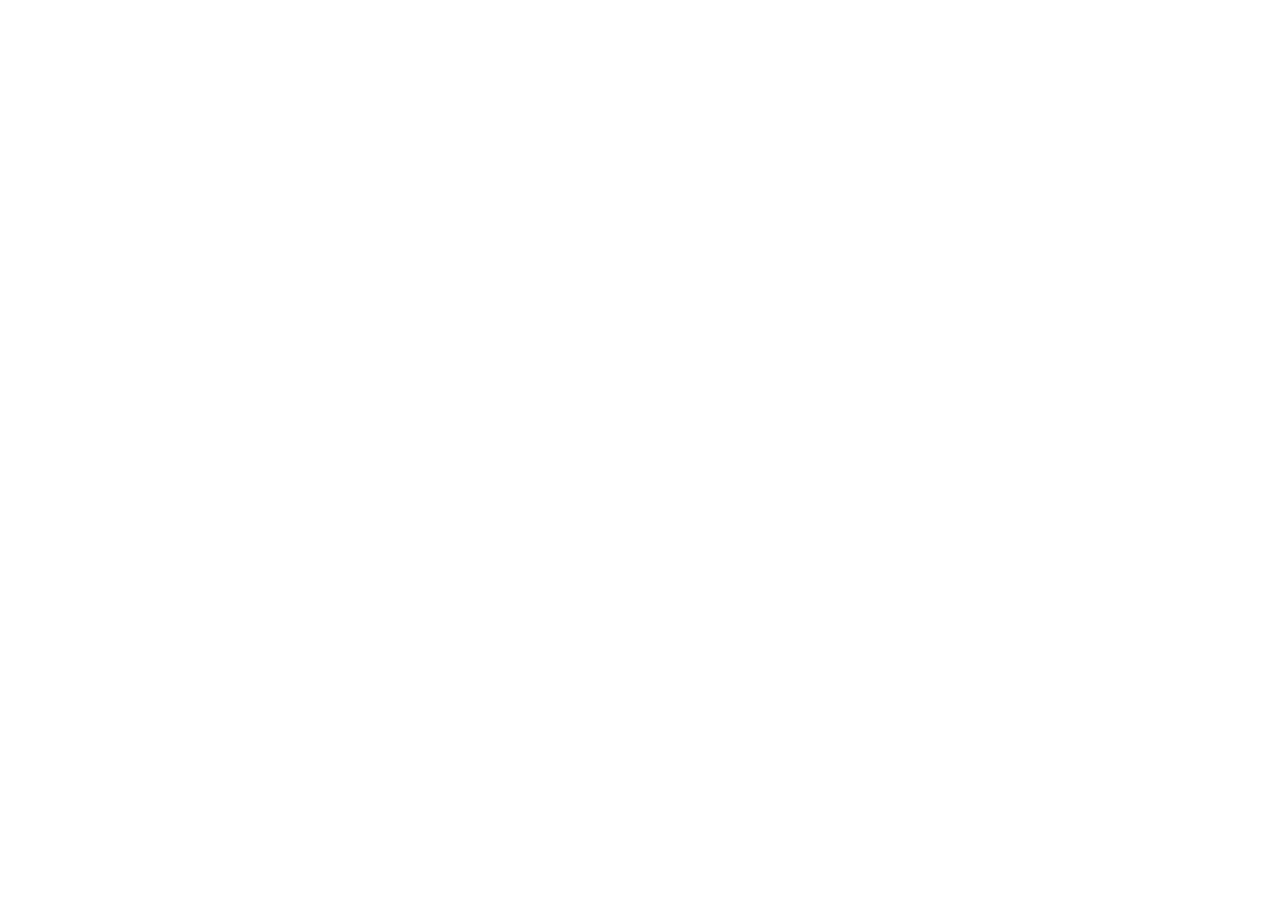
==== index.html @ a455f199 "criaçao" ====
<!DOCTYPE html>
<html lang="en">
<head>
    <meta charset="UTF-8">
    <meta name="viewport" content="width=device-width, initial-scale=1.0">
    <title>BlameCine</title>
</head>
<body>
    
</body>
</html>
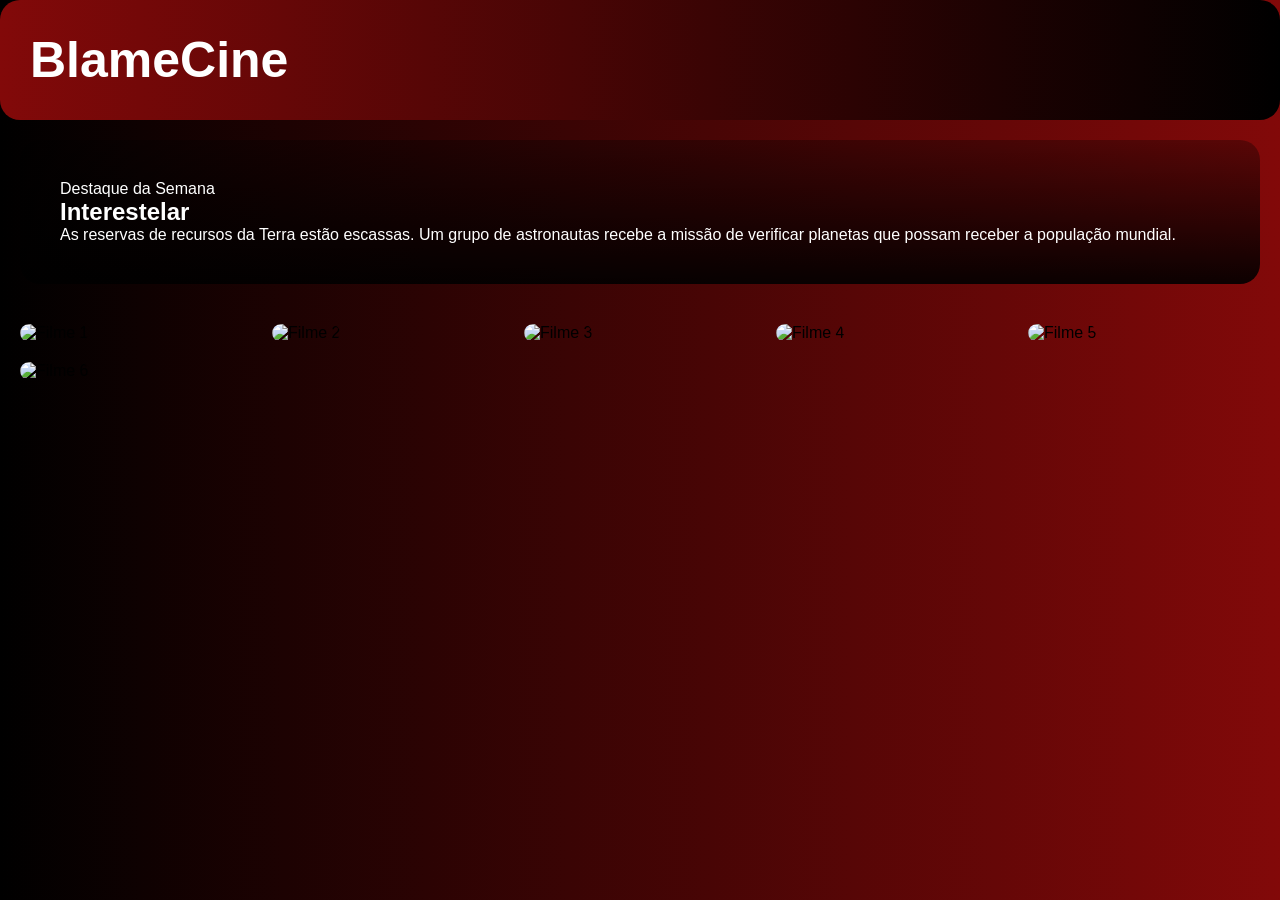
==== commit 48c95cbe: "site com filmes" ====
--- a/index.html
+++ b/index.html
@@ -1,11 +1,35 @@
 <!DOCTYPE html>
-<html lang="en">
+<html lang="pt-BR">
 <head>
+    <link rel="stylesheet" href="style.css">
     <meta charset="UTF-8">
     <meta name="viewport" content="width=device-width, initial-scale=1.0">
     <title>BlameCine</title>
 </head>
 <body>
-    
+    <nav>
+        <h1>BlameCine</h1>
+    </nav>
+    <div class="grid-global">
+
+        <header class="banner-principal">
+            <div class="banner-conteudo">
+                <span class="banner-tag">Destaque da Semana</span>
+                <h2 class="banner-titulo">Interestelar</h2>
+                <p class="banner-descricao">As reservas de recursos da Terra estão escassas. Um grupo de astronautas recebe a missão de verificar planetas que possam receber a população mundial.</p>
+            </div>
+        </header>
+
+        <!-- Grid de Filmes (Sub-grid) -->
+        <main class="grid-filmes">
+            <div class="card-filme"><img src="https://thumb.wikimedia.org/wikipedia/pt/thumb/3/3a/Interstellar_Filme.png/250px-Interstellar_Filme.png?utm_source=pt.wikipedia.org&utm_campaign=parser&utm_content=thumbnail" alt="Filme 1"></div>
+            <div class="card-filme"><img src="https://br.web.img3.acsta.net/pictures/19/04/26/17/30/2428965.jpg" alt="Filme 2"></div>
+            <div class="card-filme"><img src="https://encrypted-tbn0.gstatic.com/images?q=tbn:ANd9GcSEmLUwcKg6stEueys-eMaqwxTIRb_52yVB8JHKoD8z1g&s=10" alt="Filme 3"></div>
+            <div class="card-filme"><img src="https://ingresso-a.akamaihd.net/prd/img/movie/homem-aranha-um-novo-dia/257f9c31-7c31-4bfd-b903-2b398f4830dc.webp" alt="Filme 4"></div>
+            <div class="card-filme"><img src="https://br.web.img3.acsta.net/medias/nmedia/18/91/79/19/20163665.jpg" alt="Filme 5"></div>
+            <div class="card-filme"><img src="https://i.pinimg.com/736x/d1/ce/6e/d1ce6e5049b6b57f5a7c63dd7de2881a.jpg" alt="Filme 6"></div>
+        </main>
+
+    </div>
 </body>
 </html>
--- a/style.css
+++ b/style.css
@@ -0,0 +1,73 @@
+*{
+    margin: 0;
+    padding: 0;
+    box-sizing: border-box;
+}
+
+body {
+    background-image: linear-gradient(to right, black, rgb(130, 9, 9));
+    font-family: sans-serif;
+    min-height: 100vh;
+}
+
+/* 1️⃣ GRID GLOBAL: Controla o topo e o corpo do site */
+.grid-global {
+    display: grid;
+    grid-template-rows: auto 1fr; /* Menu com tamanho automático, catálogo ocupa o resto */
+    gap: 40px;                   /* Espaço entre o menu e os filmes */
+    padding: 20px;
+}
+
+/* Ajustes no seu Nav para centralizar o texto */
+nav {
+    background-image: linear-gradient(to right, rgb(130, 9, 9), black);
+    width: 100%;
+    height: 120px;
+    border-radius: 20px;
+    display: flex;
+    align-items: center;
+    padding-left: 30px;
+}
+
+h1 {
+    color: white;
+    font-size: 50px; /* Reduzido de 90px para não quebrar em telas menores */
+}
+
+/* 2️⃣ GRID DE FILMES: Organiza as capas responsivamente */
+.grid-filmes {
+    display: grid;
+    /* Cria colunas automáticas de no mínimo 200px. Se não couber, joga para a linha de baixo */
+    grid-template-columns: repeat(auto-fill, minmax(200px, 1fr));
+    gap: 20px; /* Espaço entre as capas dos filmes */
+    width: 100%;
+}
+
+/* Estilo básico para os cards de filmes */
+.card-filme img {
+    width: 100%;
+    height: auto;
+    border-radius: 10px;
+    transition: transform 0.3s ease;
+    cursor: pointer;
+}
+
+/* Efeito de zoom ao passar o mouse (estilo Netflix) */
+.card-filme img:hover {
+    transform: scale(1.05);
+}
+
+.banner-principal {
+    color: white;
+    width: 100%;
+    height: 100%;
+    border-radius: 20px;
+    /* Substitua a URL abaixo pela imagem de fundo do seu filme em alta definição */
+    background-image: linear-gradient(to top, rgba(0,0,0,0.9), rgba(0,0,0,0.3)), 
+                      url('https://thumb.wikimedia.org/wikipedia/pt/thumb/3/3a/Interstellar_Filme.png/250px-Interstellar_Filme.png?utm_source=pt.wikipedia.org&utm_campaign=parser&utm_content=thumbnail');
+    background-size: cover;
+    background-position: center;
+    display: flex;
+    align-items: flex-end; /* Joga os textos do filme para a parte de baixo do banner */
+    padding: 40px;
+}
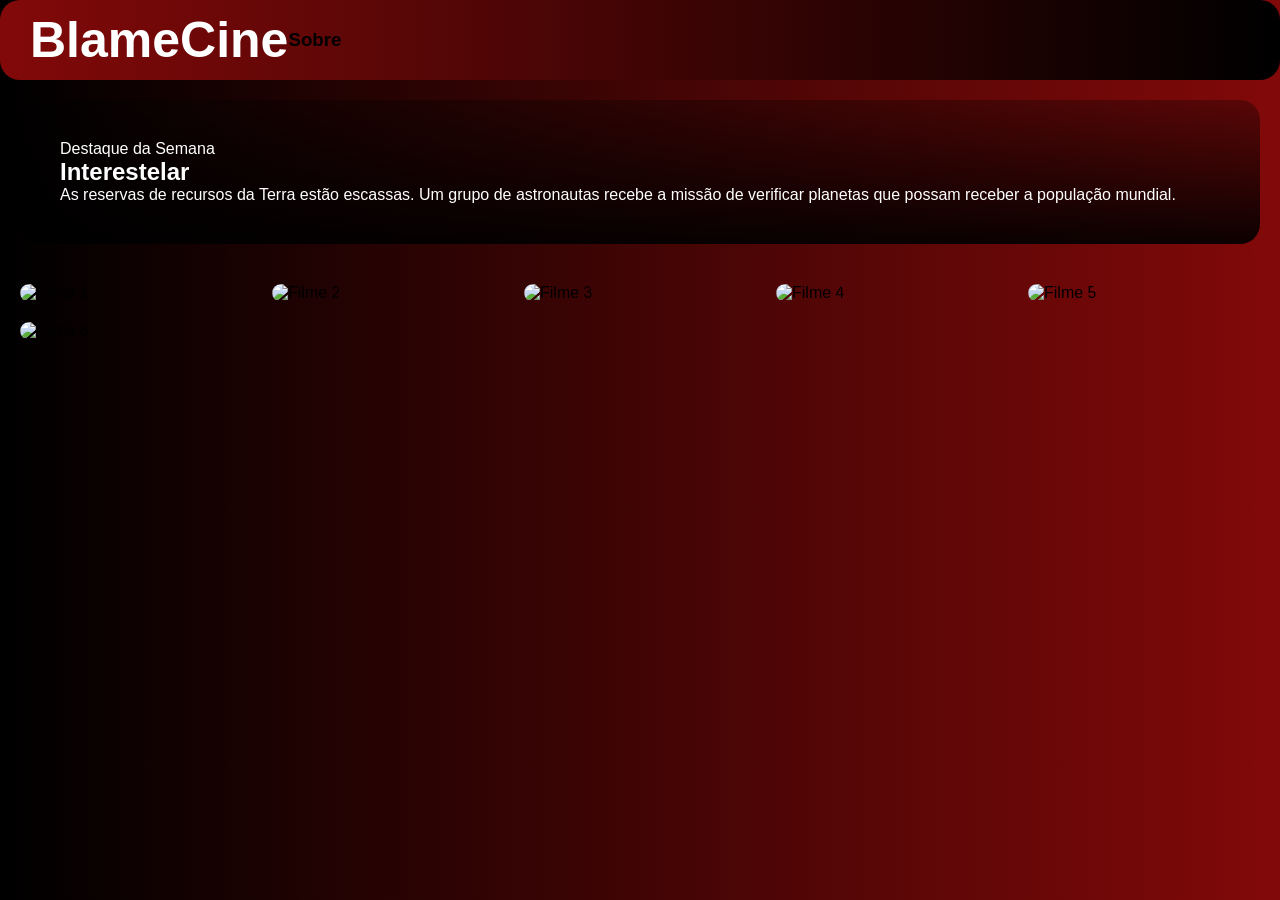
==== commit 66cc9162: "atualização" ====
--- a/index.html
+++ b/index.html
@@ -9,6 +9,7 @@
 <body>
     <nav>
         <h1>BlameCine</h1>
+        <h3>Sobre</h3>
     </nav>
     <div class="grid-global">
 
--- a/style.css
+++ b/style.css
@@ -10,40 +10,39 @@
     min-height: 100vh;
 }
 
-/* 1️⃣ GRID GLOBAL: Controla o topo e o corpo do site */
 .grid-global {
     display: grid;
-    grid-template-rows: auto 1fr; /* Menu com tamanho automático, catálogo ocupa o resto */
-    gap: 40px;                   /* Espaço entre o menu e os filmes */
+    grid-template-rows: auto 1fr;
+    gap: 40px;
     padding: 20px;
 }
 
-/* Ajustes no seu Nav para centralizar o texto */
 nav {
     background-image: linear-gradient(to right, rgb(130, 9, 9), black);
     width: 100%;
-    height: 120px;
+    height: 80px;
+    position: sticky;
+    top: 0;
     border-radius: 20px;
     display: flex;
     align-items: center;
+    
     padding-left: 30px;
 }
 
 h1 {
     color: white;
-    font-size: 50px; /* Reduzido de 90px para não quebrar em telas menores */
+    font-size: 50px;
 }
 
-/* 2️⃣ GRID DE FILMES: Organiza as capas responsivamente */
 .grid-filmes {
     display: grid;
-    /* Cria colunas automáticas de no mínimo 200px. Se não couber, joga para a linha de baixo */
     grid-template-columns: repeat(auto-fill, minmax(200px, 1fr));
-    gap: 20px; /* Espaço entre as capas dos filmes */
+    gap: 20px;
     width: 100%;
 }
 
-/* Estilo básico para os cards de filmes */
+
 .card-filme img {
     width: 100%;
     height: auto;
@@ -52,22 +51,51 @@
     cursor: pointer;
 }
 
-/* Efeito de zoom ao passar o mouse (estilo Netflix) */
 .card-filme img:hover {
-    transform: scale(1.05);
+    animation-name: crescer;
+    animation-duration: 2s;
+  animation-iteration-count: infinite;
+  animation-direction: alternate;
 }
+
+@keyframes crescer{
+    0%{transform: scale(1.3)}
+    20%{transform: scale(1.5)}
+    50%{transform: scale(1.8)}
+ }
 
 .banner-principal {
     color: white;
     width: 100%;
     height: 100%;
     border-radius: 20px;
-    /* Substitua a URL abaixo pela imagem de fundo do seu filme em alta definição */
+
     background-image: linear-gradient(to top, rgba(0,0,0,0.9), rgba(0,0,0,0.3)), 
                       url('https://thumb.wikimedia.org/wikipedia/pt/thumb/3/3a/Interstellar_Filme.png/250px-Interstellar_Filme.png?utm_source=pt.wikipedia.org&utm_campaign=parser&utm_content=thumbnail');
     background-size: cover;
     background-position: center;
     display: flex;
-    align-items: flex-end; /* Joga os textos do filme para a parte de baixo do banner */
+    align-items: flex-end;
     padding: 40px;
-}+}
+
+@media (max-width: 760px) { 
+    h1 {
+        font-size: 32px;
+        }
+
+    .banner-principal {
+        min-height: 250px;
+        padding: 20px;
+        }
+
+    .grid-filmes {
+        grid-template-columns: repeat(auto-fill, minmax(140px, 1fr)); 
+        gap: 15px;
+        } 
+}
+
+h3{
+    color: 
+}
+ 
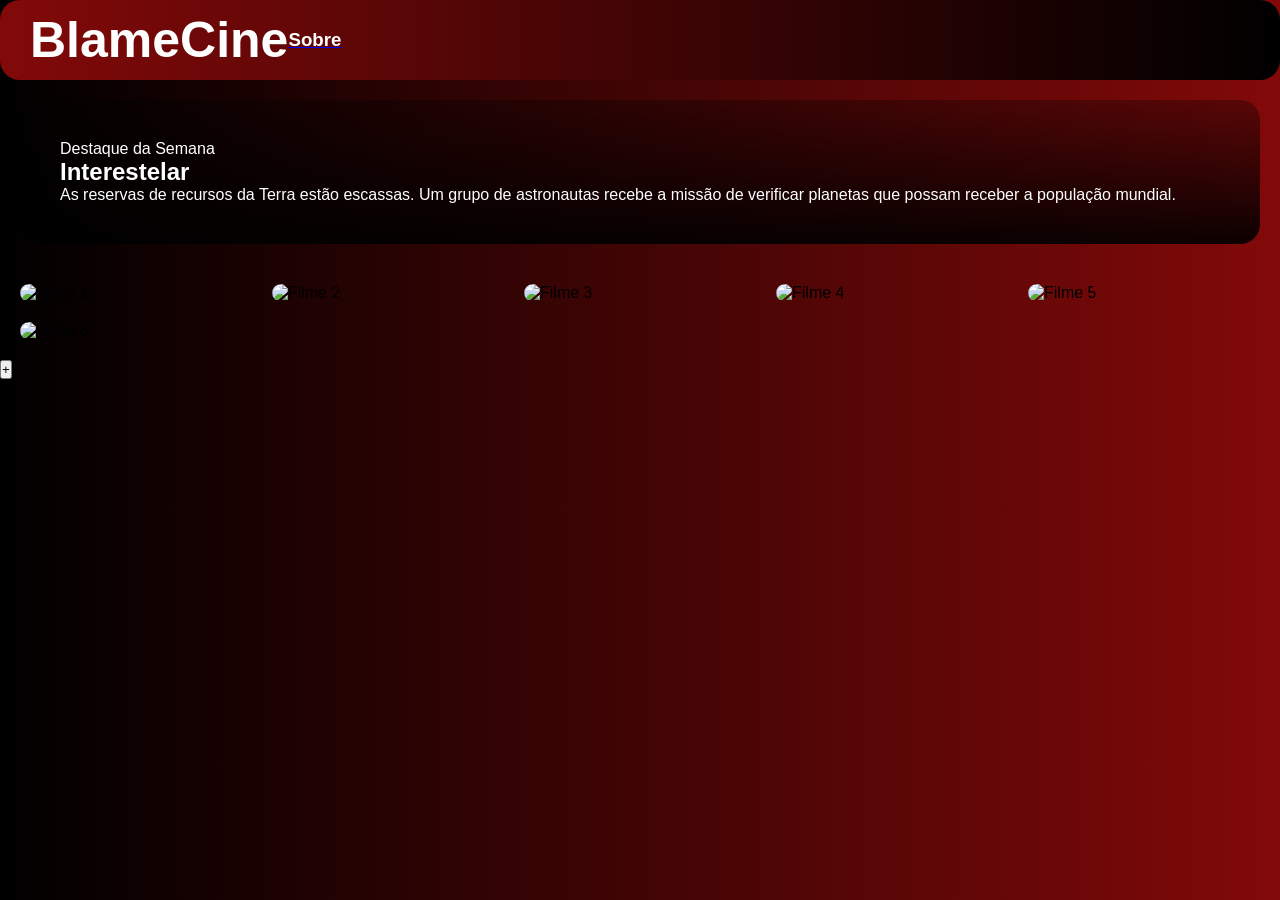
==== commit 1abfef27: "css" ====
--- a/index.html
+++ b/index.html
@@ -9,7 +9,7 @@
 <body>
     <nav>
         <h1>BlameCine</h1>
-        <h3>Sobre</h3>
+        <a href="sobre.html"><h3>Sobre</h3></a>
     </nav>
     <div class="grid-global">
 
@@ -32,5 +32,21 @@
         </main>
 
     </div>
+
+    <button id="abrir-formulario" type="button">+</button>
+
+    <form id="form-filme" hidden>
+        <p>
+            <label for="titulo">Título:</label>
+            <input id="titulo" name="titulo" required>
+        </p>
+        <p>
+            <label for="capa">URL da capa:</label>
+            <input id="capa" name="capa" type="url" required>
+        </p>
+        <button type="submit">Adicionar filme</button>
+    </form>
+
+    <script src="app.js"></script>
 </body>
 </html>
--- a/style.css
+++ b/style.css
@@ -96,6 +96,5 @@
 }
 
 h3{
-    color: 
+    color: white;
 }
- 
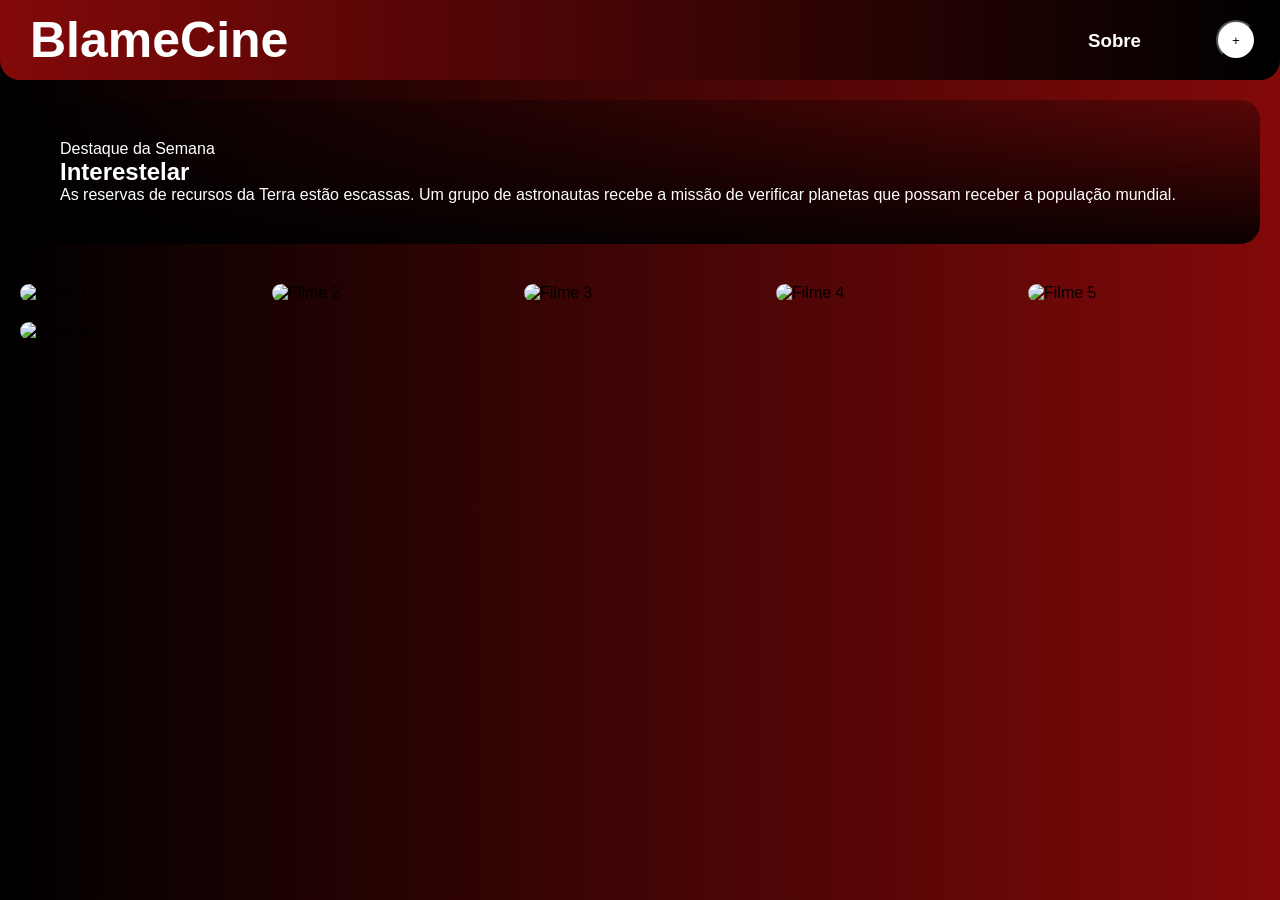
==== commit 133b70e7: "css" ====
--- a/index.html
+++ b/index.html
@@ -10,6 +10,9 @@
     <nav>
         <h1>BlameCine</h1>
         <a href="sobre.html"><h3>Sobre</h3></a>
+        <div class="botaoabrir">
+        <button id="abrir-formulario" type="button">+</button>
+        </div>
     </nav>
     <div class="grid-global">
 
@@ -33,8 +36,6 @@
 
     </div>
 
-    <button id="abrir-formulario" type="button">+</button>
-
     <form id="form-filme" hidden>
         <p>
             <label for="titulo">Título:</label>
--- a/style.css
+++ b/style.css
@@ -1,3 +1,4 @@
+/* ================= REGRAS ANTIGAS DO SEU SITE ================= */
 *{
     margin: 0;
     padding: 0;
@@ -23,13 +24,18 @@
     height: 80px;
     position: sticky;
     top: 0;
-    border-radius: 20px;
+    border-radius: 0px 0px 20px 20px;
     display: flex;
+    padding-left: 30px;
+    flex-direction: row;
+    align-content: center;
     align-items: center;
-    
-    padding-left: 30px;
 }
-
+.botaoabrir{
+    left: 95%;
+    position: absolute;
+    display: flex;
+}
 h1 {
     color: white;
     font-size: 50px;
@@ -42,34 +48,32 @@
     width: 100%;
 }
 
-
 .card-filme img {
     width: 100%;
     height: auto;
     border-radius: 10px;
-    transition: transform 0.3s ease;
+    transition: transform 0.3s pulse;
     cursor: pointer;
 }
 
 .card-filme img:hover {
     animation-name: crescer;
     animation-duration: 2s;
-  animation-iteration-count: infinite;
-  animation-direction: alternate;
+    animation-iteration-count: infinite;
+    animation-direction: alternate;
 }
 
 @keyframes crescer{
-    0%{transform: scale(1.3)}
-    20%{transform: scale(1.5)}
-    50%{transform: scale(1.8)}
- }
+    0%{transform: scale(1)}
+    20%{transform: scale(1.1)}
+    50%{transform: scale(1.2)}
+}
 
 .banner-principal {
     color: white;
     width: 100%;
     height: 100%;
     border-radius: 20px;
-
     background-image: linear-gradient(to top, rgba(0,0,0,0.9), rgba(0,0,0,0.3)), 
                       url('https://thumb.wikimedia.org/wikipedia/pt/thumb/3/3a/Interstellar_Filme.png/250px-Interstellar_Filme.png?utm_source=pt.wikipedia.org&utm_campaign=parser&utm_content=thumbnail');
     background-size: cover;
@@ -80,21 +84,94 @@
 }
 
 @media (max-width: 760px) { 
-    h1 {
-        font-size: 32px;
-        }
-
-    .banner-principal {
-        min-height: 250px;
-        padding: 20px;
-        }
-
-    .grid-filmes {
-        grid-template-columns: repeat(auto-fill, minmax(140px, 1fr)); 
-        gap: 15px;
-        } 
+    h1 { font-size: 32px; }
+    .banner-principal { min-height: 250px; padding: 20px; }
+    .grid-filmes { grid-template-columns: repeat(auto-fill, minmax(140px, 1fr)); gap: 15px; } 
 }
 
 h3{
     color: white;
+    position: absolute;
+    left: 85%;
+    top: 30px;
 }
+
+#abrir-formulario{
+    background-color: white;
+    color: black;
+    width: 40px;
+    height: 40px;
+    border-radius: 20px;
+}
+
+/* ================= REGRAS NOVAS DO FORMULÁRIO ================= */
+#form-filme {
+    position: fixed;
+    top: 50%;
+    left: 50%;
+    transform: translate(-50%, -50%);
+    background-color: rgb(24, 24, 24);
+    border: 2px solid rgb(130, 9, 9);
+    border-radius: 15px;
+    padding: 30px;
+    width: 90%;
+    max-width: 400px;
+    box-shadow: 0 10px 30px rgba(0, 0, 0, 0.7);
+    z-index: 1000;
+    display: flex;
+    flex-direction: column;
+    gap: 20px;
+}
+
+#form-filme[hidden] {
+    display: none !important;
+}
+
+#form-filme p {
+    display: flex;
+    flex-direction: column;
+    gap: 8px;
+}
+
+#form-filme label {
+    color: #ffffff;
+    font-weight: bold;
+    font-size: 14px;
+    letter-spacing: 0.5px;
+}
+
+#form-filme input {
+    background-color: #1a1a1a;
+    border: 1px solid #444;
+    border-radius: 6px;
+    padding: 12px;
+    color: white;
+    font-size: 16px;
+    outline: none;
+    transition: border-color 0.3s;
+}
+
+#form-filme input:focus {
+    border-color: rgb(130, 9, 9);
+}
+
+#form-filme button[type="submit"] {
+    background-color: rgb(130, 9, 9);
+    color: white;
+    border: none;
+    border-radius: 6px;
+    padding: 14px;
+    font-size: 16px;
+    font-weight: bold;
+    cursor: pointer;
+    transition: background-color 0.2s, transform 0.1s;
+    margin-top: 10px;
+}
+
+#form-filme button[type="submit"]:hover {
+    background-color: rgb(170, 15, 15);
+}
+
+#form-filme button[type="submit"]:active {
+    transform: scale(0.98);
+}
